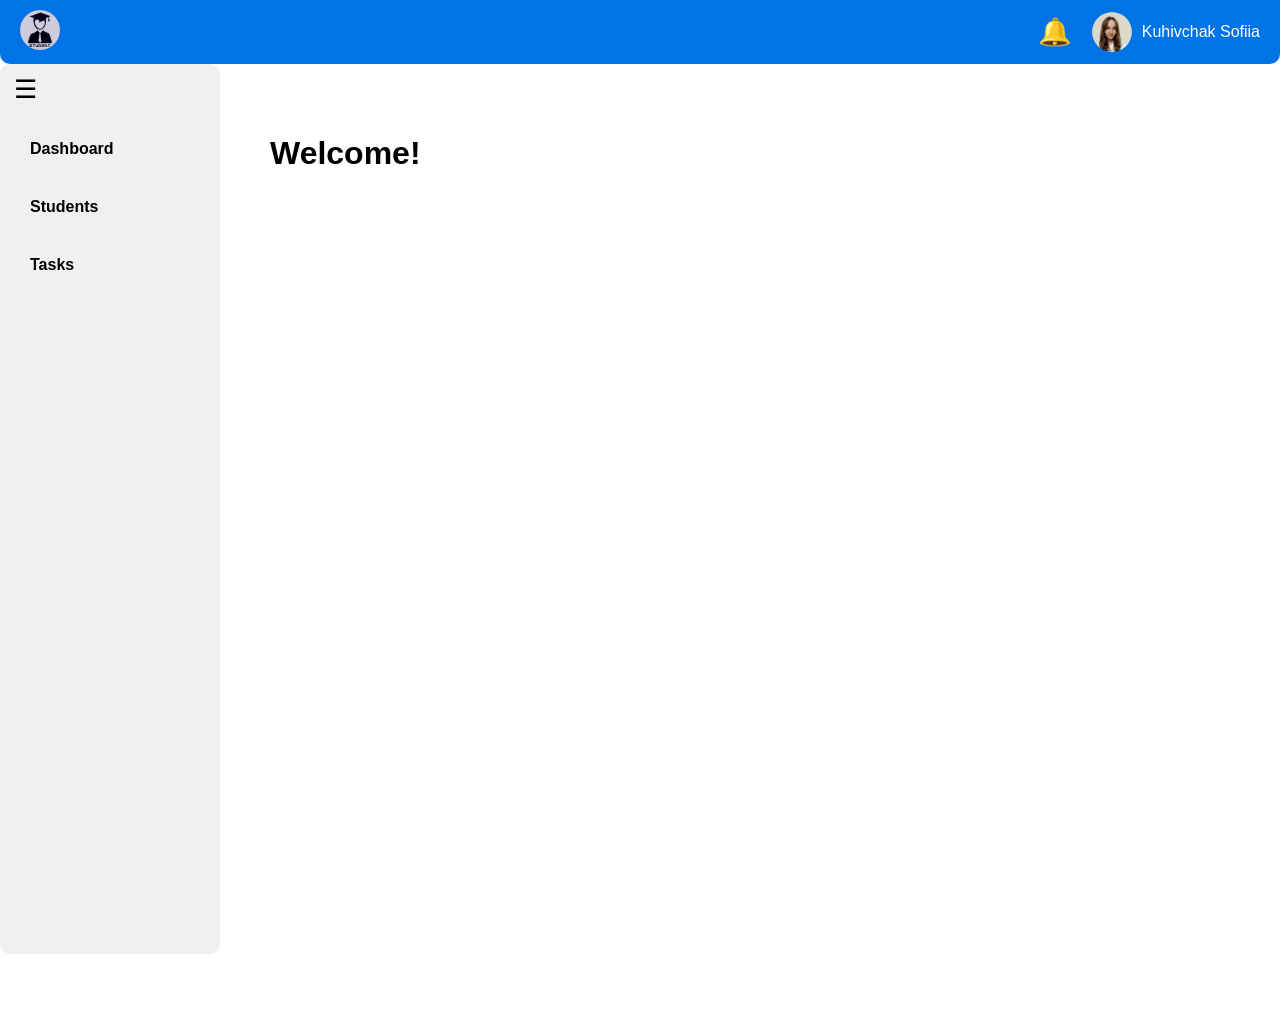
==== index.html @ db0c674a "Provided pwa cache" ====
<!DOCTYPE html>
<html lang="en">
<head>
    <meta charset="UTF-8">
    <meta name="viewport" content="width=device-width, initial-scale=1.0">
    <title>App</title>
    <link rel="stylesheet" href="/styles.css">
    <link rel="manifest" href="/manifest.json">

</head>
<body>
    <header>
        <div class="logo" onclick="window.location.href='students.html'">
            <img src="/assets/logo.png" alt="Logo">
        </div>

        <div class="user-info">
            <div class="notifications">
                <div class="bell" id="notification-bell" onclick="openMessages()">
                    <span class="bell-icon">&#128276;</span>
                    <div class="new-messages-indicator" id="new-messages-indicator"></div>
                </div>
                <div class="message-preview" id="message-preview">
                    <ul>
                        <li>
                            <div class="message-item">
                                <img src="/assets/avatar.png" alt="Avatar">
                                <div class="message-content">
                                    <span class="sender-name">Student A</span>
                                    <span class="message-text">Sample Message...</span>
                                </div>
                            </div>
                        </li>
                        <li>
                            <div class="message-item">
                                <img src="/assets/avatar.png" alt="Avatar">
                                <div class="message-content">
                                    <span class="sender-name">Student B</span>
                                    <span class="message-text">Sample Message...</span>
                                </div>
                            </div>
                        </li>
                        <li>
                            <div class="message-item">
                                <img src="../assets/avatar.png" alt="Avatar">
                                <div class="message-content">
                                    <span class="sender-name">Student C</span>
                                    <span class="message-text">Sample Message...</span>
                                </div>
                            </div>
                        </li>
                    </ul>
                </div>
            </div>
            <div class="user-profile">
                <div class="profile-icon">
                    <img src="/assets/user-avatar.png" alt="User Avatar">
                    <span class="user-name">Kuhivchak Sofiia</span>
                </div>
                <div class="profile-tooltip">
                    <ul>
                        <li>
                            <button id="profile-btn">Profile</button>
                        </li>
                        <li>
                            <button id="logout-btn">Log Out</button>
                        </li>
                    </ul>
                </div>
            </div>
        </div>
    </header>

    <div class="main-container">
            <button class="burger-menu" id="burger-menu" onclick="toggleSidebar()">&#9776;</button>
            <div class="sidebar">
                <nav>
                    <ul>
                        <li><a href="/dashboard/dashboard.html">Dashboard</a></li>
                        <li><a href="/students/students.html">Students</a></li>
                        <li><a href="/tasks/tasks.html" >Tasks</a></li>
                    </ul>
                </nav>
        </div>



        <div class="content">
            <main>

                <h1>Welcome!</h1>

            </main>
        </div>
    </div>


            <script src="script.js"></script>
</body>
</html>
---- styles.css ----
body {
    font-family: Arial, sans-serif;
    margin: 0;
    padding: 0;
    background-color: white;
    min-width: 600px;
    overflow-x: hidden;
    overflow-y: hidden;
}

header {
    display: flex;
    justify-content: space-between;
    align-items: center;
    background: #0073e6;
    padding: 10px 20px;
    color: white;
    border-radius: 0 0 10px 10px;
}

.logo a {
    color: white;
    text-decoration: none;
    font-size: 20px;
    font-weight: bold;
}

.logo img {
    width: 40px;
    height: 40px;
}


.modal {
    display: none;
    position: fixed;
    top: 0;
    left: 0;
    width: 100%;
    height: 100%;
    background: #000000;
    background: rgba(0, 0, 0, 0.5);
    justify-content: center;
    align-items: center;
}

.modal-content {
    background: white;
    padding: 20px;
    border-radius: 5px;
    width: 300px;
}

.hidden {
    display: none;
}

.close {
    float: right;
    cursor: pointer;
    font-size: 20px;
}

button {
    background: #0073e6;
    color: white;
    border: none;
    padding: 10px 15px;
    cursor: pointer;
    border-radius: 10px;
}

    button:hover {
        background: #005bb5;
    }


.main-container {
    display: flex;
    height: calc(100vh - 50px);
}

.burger-menu {
    font-size: 26px;
    background: none; 
    border: none;
    padding: 0;
    color: black;
    cursor: pointer;
    width: 50px;
    height: 50px;
    position: absolute; 
    top: 64px;
    left: 0;
    z-index: 10;
}
    .burger-menu:hover {
        background-color: #dcdcdc;
        border-radius: 10px;
    }

.sidebar {
    width: 180px;
    background-color: #f0f0f0;
    color: black;
    padding: 20px;
    height: 100%;
    border-radius: 10px;
    display: flex;
    flex-direction: column;
    justify-content: flex-start;
}

    .sidebar ul {
        list-style: none;
        padding: 0;
        display: flex;
        flex-direction: column;
        justify-content: flex-start;
    }

        .sidebar ul li{
            margin: 20px 0;
        }


        .sidebar ul li:first-child {
            margin-top: 40px;
        }

            .sidebar ul li a {
                color: black;
                font-weight: bold;
                text-decoration: none;
                padding: 5px 10px;
            }

                .sidebar ul li a:hover {
                    background-color: #dcdcdc;
                    border-radius: 10px;
                }

                .sidebar ul li a.active {
                    background: #6c757d;
                    color: white;
                    border-radius: 10px;
                }


@media (max-width: 800px) {
    .sidebar {
        display: none;
    }
}

.content {
    flex-grow: 1;
    padding: 50px;
    background-color: white;
    height: 100%;
}

.notifications {
    position: relative;
    display: flex;
    align-items: center;
}

.bell {
    position: relative;
    cursor: pointer;
    font-size: 27px;
    margin-right: 20px;
}

.new-messages-indicator {
    position: absolute;
    top: 5px;
    right: 5px;
    background-color: red;
    color: white;
    width: 10px;
    height: 10px;
    border-radius: 50%;
    text-align: center;
    font-size: 12px;
    display: none; 
}

.message-preview {
    display: none; 
    position: absolute;
    top: 40px;
    left: -50px;
    background-color: white;
    border: 1px solid #ccc;
    border-radius: 5px;
    padding: 10px;
    width: 200px;
    color: black;
    font-size: 14px;
}

    .message-preview ul {
        list-style-type: none;
        padding: 0;
    }



.message-item {
    display: flex;
    align-items: center;
    margin-bottom: 20px;
}

    .message-item img {
        width: 30px;
        height: 30px;
        border-radius: 50%;
        margin-right: 10px;
    }

.message-content {
    display: flex;
    flex-direction: column;
}
.sender-name {
    font-weight: bold;
    color: black;
}

.message-text {
    color: gray;
    font-size: 12px;
    margin-top: 5px; 
}


.user-info {
    display: flex;
    align-items: center;
}

.user-profile {
    position: relative;
    display: flex;
    align-items: center;
    cursor: pointer;
}

.profile-icon {
    display: flex;
    align-items: center;
}

    .profile-icon img {
        width: 40px;
        height: 40px;
        border-radius: 50%;
        margin-right: 10px;
    }

.profile-tooltip {
    display: none;
    position: absolute;
    top: 50px;
    right: 0;
    background-color: white;
    border: 1px solid #ccc;
    border-radius: 5px;
    padding: 5px;
    width: 150px;
}

    .profile-tooltip ul {
        list-style-type: none;
        padding: 0;
    }

        .profile-tooltip ul li {
            margin-bottom: 5px;
        }

            .profile-tooltip ul li button {
                background-color: white;
                font-size: 15px;
                color: black;
                text-decoration: none;
            }

                .profile-tooltip ul li button:hover {
                    color: #0073e6;
                }

.bell:hover + .message-preview, .message-preview:hover {
    display: block;
}

.user-profile:hover .profile-tooltip, profile-tooltip:hover {
    display: block;
}

@keyframes bell-animation {
    0% {
        transform: rotate(0deg);
    }

    50% {
        transform: rotate(20deg);
    }

    100% {
        transform: rotate(0deg);
    }
}

.bell.animate {
    animation: bell-animation 0.5s ease-in-out;
}

.pagination {
    display: flex;
    justify-content: center;
    margin-top: 20px;
}

.pagination-btn {
    background: none;
    color: black;

    margin: 0 5px;
    padding: 10px;
    cursor: pointer;
}

.pagination-btn.active{
    text-decoration: underline;
}

.pagination-btn:hover {
    background-color: #f0f0f0;
}


    .pagination-btn:disabled {
        cursor: not-allowed;
        color: gray;
    }
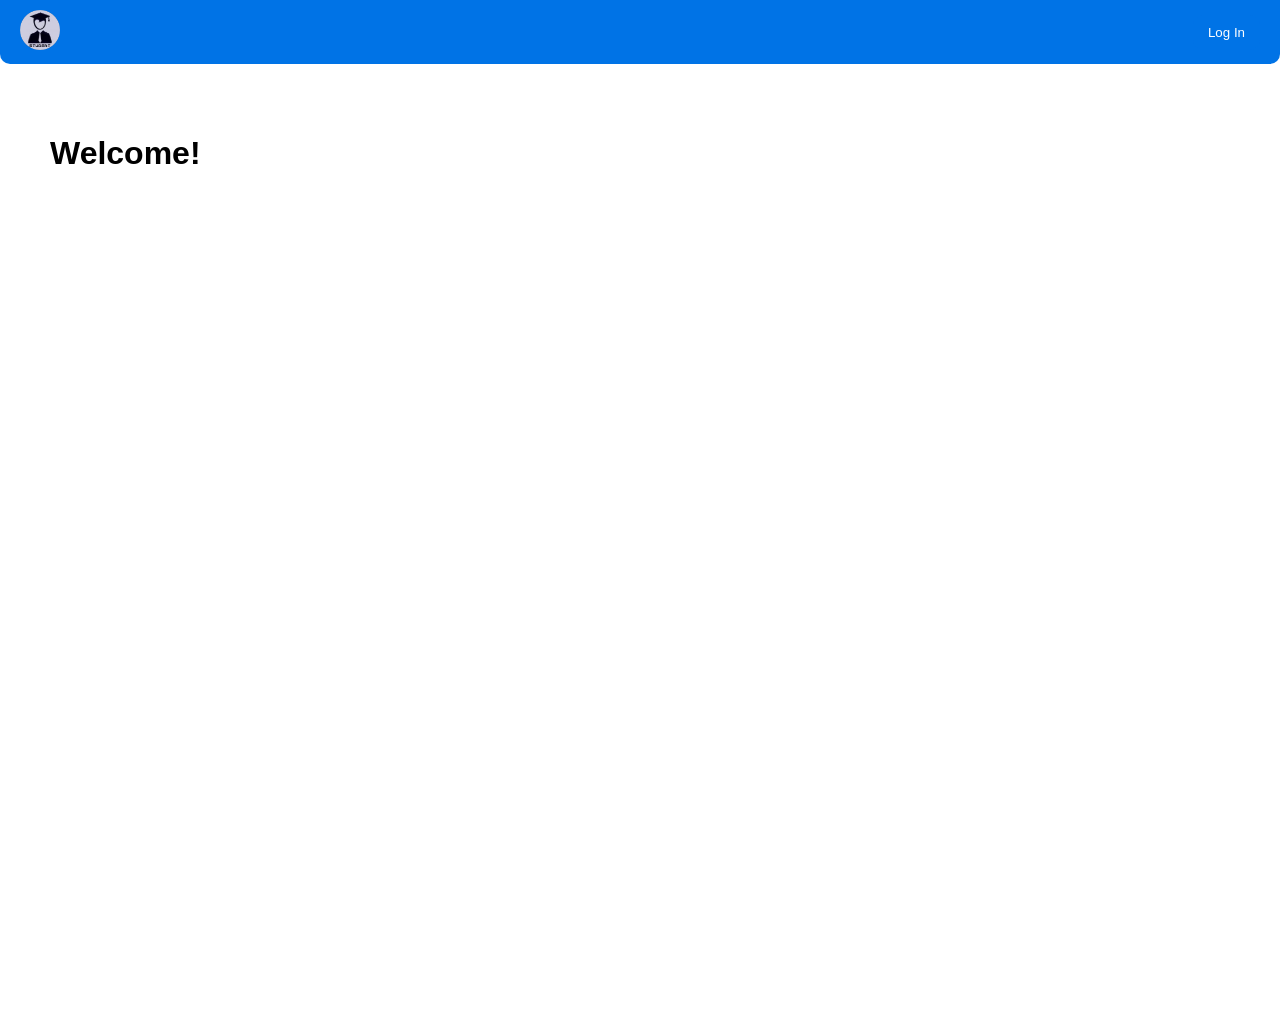
==== commit 9ee0fffc: "lab_03 server part, comunication + validation" ====
--- a/index.html
+++ b/index.html
@@ -5,18 +5,20 @@
     <meta name="viewport" content="width=device-width, initial-scale=1.0">
     <title>App</title>
     <link rel="stylesheet" href="/styles.css">
-    <link rel="manifest" href="/manifest.json">
+    <!--<link rel="manifest" href="/manifest.json">-->
 
 </head>
 <body>
     <header>
-        <div class="logo" onclick="window.location.href='students.html'">
+        <div class="logo" onclick="window.location.href='students/students.html'">
             <img src="/assets/logo.png" alt="Logo">
         </div>
 
         <div class="user-info">
-            <div class="notifications">
-                <div class="bell" id="notification-bell" onclick="openMessages()">
+                  <button id="login-btn" data-auth="guest">Log In</button>
+
+            <div class="notifications" >
+                <div class="bell" id="notification-bell" data-auth="user" onclick="openMessages()">
                     <span class="bell-icon">&#128276;</span>
                     <div class="new-messages-indicator" id="new-messages-indicator"></div>
                 </div>
@@ -52,7 +54,7 @@
                     </ul>
                 </div>
             </div>
-            <div class="user-profile">
+            <div class="user-profile" data-auth="user">
                 <div class="profile-icon">
                     <img src="/assets/user-avatar.png" alt="User Avatar">
                     <span class="user-name">Kuhivchak Sofiia</span>
@@ -72,13 +74,13 @@
     </header>
 
     <div class="main-container">
-            <button class="burger-menu" id="burger-menu" onclick="toggleSidebar()">&#9776;</button>
-            <div class="sidebar">
+            <button data-auth="user" class="burger-menu" id="burger-menu" onclick="toggleSidebar()">&#9776;</button>
+            <div data-auth="user" class="sidebar">
                 <nav>
                     <ul>
-                        <li><a href="/dashboard/dashboard.html">Dashboard</a></li>
-                        <li><a href="/students/students.html">Students</a></li>
-                        <li><a href="/tasks/tasks.html" >Tasks</a></li>
+                        <li><a href="/dashboard/dashboard.html" data-auth="user">Dashboard</a></li>
+                        <li><a href="/students/students.html" data-auth="user">Students</a></li>
+                        <li><a href="/tasks/tasks.html" data-auth="user">Tasks</a></li>
                     </ul>
                 </nav>
         </div>
@@ -94,7 +96,20 @@
         </div>
     </div>
 
-
-            <script src="script.js"></script>
+  <div id="login-modal" class="modal">
+  <div class="modal-content">
+    <button class="close-btn" id="login-cancel">&times;</button>
+    <h2>Log In</h2>
+    <form id="login-form">
+      <input type="text" name="username" placeholder="Username" required>
+      <input type="password" name="password" placeholder="Password" required>
+      <div class="btn-group">
+        <button type="button" class="cancel-btn" id="login-cancel-btn">Cancel</button>
+        <button type="submit" class="submit-btn">Log In</button>
+      </div>
+    </form>
+  </div>
+</div>
+            <script type="module" src="script.js"defer ></script>
 </body>
 </html>
--- a/styles.css
+++ b/styles.css
@@ -1,4 +1,4 @@
-body {
+﻿body {
     font-family: Arial, sans-serif;
     margin: 0;
     padding: 0;
@@ -348,3 +348,97 @@
         color: gray;
     }
 
+
+#login-modal {
+    display: none; 
+    position: fixed;
+    z-index: 1;
+    overflow: auto;
+    left: 0;
+    top: 0;
+    width: 100%;
+    height: 100%;
+    background: rgba(0,0,0,0.4);
+    align-items: center;
+    justify-content: center;
+}
+
+    #login-modal.active {
+        display: flex;
+    }
+
+    #login-modal .modal-content {
+        background: white;
+        margin: auto;
+        padding: 20px;
+        border-radius: 8px;
+        width: 320px;
+        box-shadow: 0 4px 12px rgba(0,0,0,0.15);
+        position: relative;
+    }
+
+    #login-modal .close-btn {
+        position: absolute;
+        top: 8px;
+        right: 12px;
+        font-size: 24px;
+        background: none;
+        border: none;
+        cursor: pointer;
+        color: #888;
+    }
+
+        #login-modal .close-btn:hover {
+            color: #444;
+        }
+
+    #login-modal form {
+        display: flex;
+        flex-direction: column;
+        gap: 12px;
+        margin-top: 16px;
+    }
+
+    #login-modal input {
+        padding: 8px;
+        border: 1px solid #ccc;
+        border-radius: 4px;
+        font-size: 1rem;
+    }
+
+    #login-modal .btn-group {
+        display: flex;
+        justify-content: flex-end;
+        gap: 8px;
+        margin-top: 16px;
+    }
+
+        #login-modal .btn-group button {
+            padding: 8px 16px;
+            border: none;
+            border-radius: 4px;
+            cursor: pointer;
+        }
+
+        #login-modal .btn-group .cancel-btn {
+            background: #f0f0f0;
+        }
+
+            #login-modal .btn-group .cancel-btn:hover {
+                background: #e0e0e0;
+            }
+
+        #login-modal .btn-group .submit-btn {
+            background: #0073e6;
+            color: #fff;
+        }
+
+            #login-modal .btn-group .submit-btn:hover {
+                background: #005bb5;
+            }
+
+
+.disabled {
+    opacity: .5;
+    pointer-events: none;
+}
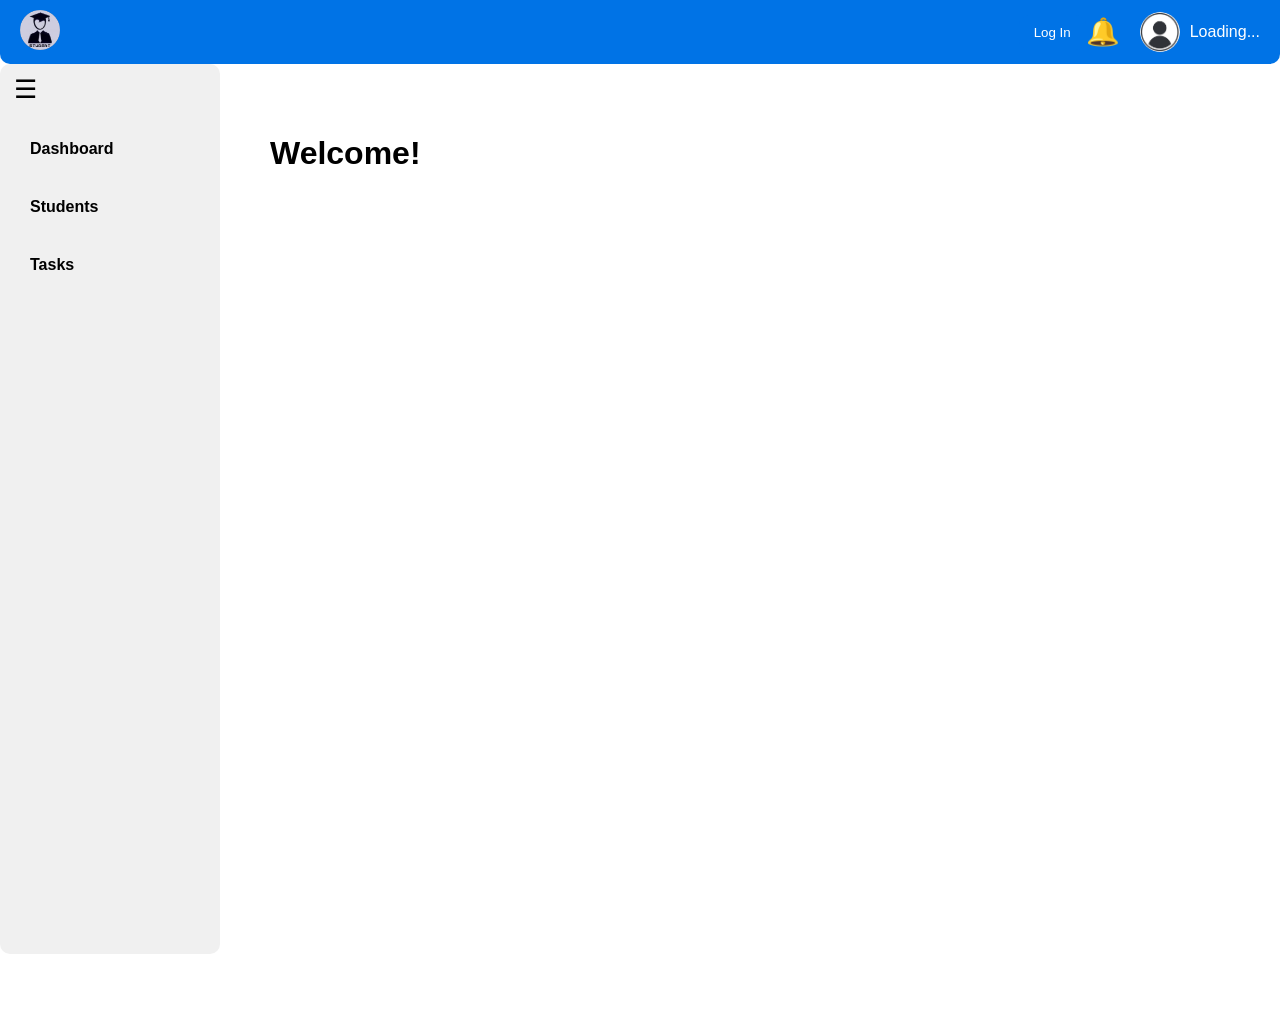
==== commit 2f01aef2: "messages page with animation and real-time message exchange" ====
--- a/index.html
+++ b/index.html
@@ -23,41 +23,13 @@
                     <div class="new-messages-indicator" id="new-messages-indicator"></div>
                 </div>
                 <div class="message-preview" id="message-preview">
-                    <ul>
-                        <li>
-                            <div class="message-item">
-                                <img src="/assets/avatar.png" alt="Avatar">
-                                <div class="message-content">
-                                    <span class="sender-name">Student A</span>
-                                    <span class="message-text">Sample Message...</span>
-                                </div>
-                            </div>
-                        </li>
-                        <li>
-                            <div class="message-item">
-                                <img src="/assets/avatar.png" alt="Avatar">
-                                <div class="message-content">
-                                    <span class="sender-name">Student B</span>
-                                    <span class="message-text">Sample Message...</span>
-                                </div>
-                            </div>
-                        </li>
-                        <li>
-                            <div class="message-item">
-                                <img src="../assets/avatar.png" alt="Avatar">
-                                <div class="message-content">
-                                    <span class="sender-name">Student C</span>
-                                    <span class="message-text">Sample Message...</span>
-                                </div>
-                            </div>
-                        </li>
-                    </ul>
+                    <ul id="message-preview-list"></ul>
                 </div>
             </div>
             <div class="user-profile" data-auth="user">
                 <div class="profile-icon">
-                    <img src="/assets/user-avatar.png" alt="User Avatar">
-                    <span class="user-name">Kuhivchak Sofiia</span>
+                    <img src="/assets/avatar.png" alt="User Avatar">
+                    <span class="user-name" id="user-name">Loading...</span>
                 </div>
                 <div class="profile-tooltip">
                     <ul>
@@ -110,6 +82,8 @@
     </form>
   </div>
 </div>
-            <script type="module" src="script.js"defer ></script>
+    <script type="module" src="script.js"defer ></script>
+  <script src="https://cdn.socket.io/4.5.4/socket.io.min.js"></script>
+<script type="module" src="./services/socket.js"></script>
 </body>
 </html>
